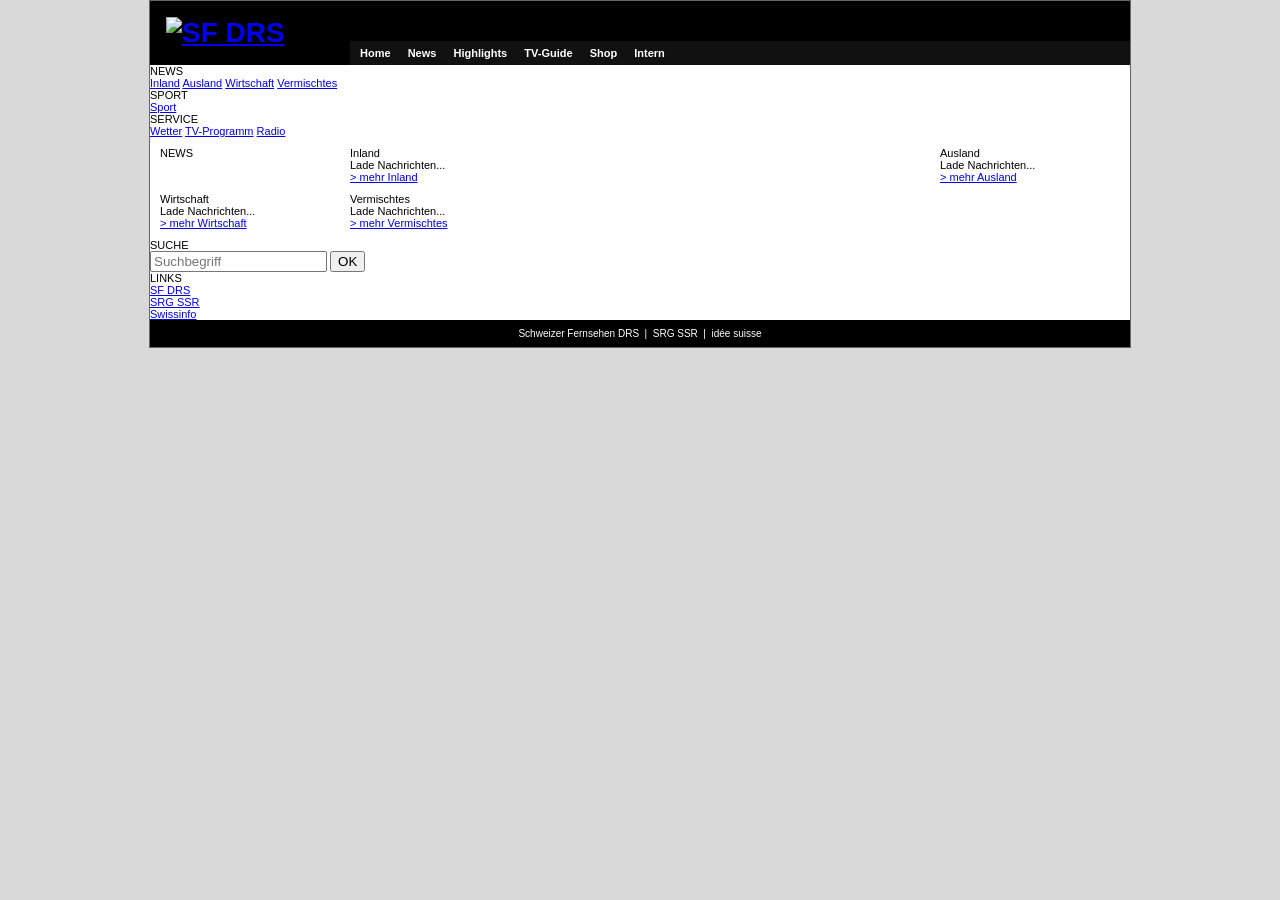
==== news.html @ 04bbc0ec "Create news.html" ====
<!DOCTYPE html>
<html lang="de">

<head>
    <meta charset="UTF-8">
    <meta name="viewport" content="width=device-width, initial-scale=1.0">

    <title>SF DRS - News</title>

    <link rel="stylesheet" href="css/style.css">
</head>

<body>

<div id="page">

    <!-- HEADER -->
    <header id="header">

        <div id="logo">
            <a href="index.html">
                <img src="assets/logo.gif" alt="SF DRS">
            </a>
        </div>

        <nav id="topnav">

            <a href="index.html">Home</a>
            <a href="news.html" class="active">News</a>
            <a href="highlights.html">Highlights</a>
            <a href="tv-guide.html">TV-Guide</a>
            <a href="#">Shop</a>
            <a href="#">Intern</a>

        </nav>

    </header>


    <!-- MAIN LAYOUT -->
    <div id="layout">


        <!-- LEFT SIDEBAR -->
        <aside id="sidebar">

            <div class="sidebar-title">
                NEWS
            </div>

            <a href="#inland">Inland</a>
            <a href="#ausland">Ausland</a>
            <a href="#wirtschaft">Wirtschaft</a>
            <a href="#vermischtes">Vermischtes</a>

            <div class="sidebar-title">
                SPORT
            </div>

            <a href="#">Sport</a>

            <div class="sidebar-title">
                SERVICE
            </div>

            <a href="#">Wetter</a>
            <a href="#">TV-Programm</a>
            <a href="#">Radio</a>

        </aside>


        <!-- CENTER CONTENT -->
        <main id="content">

            <div class="page-title">
                NEWS
            </div>


            <!-- INLAND -->
            <section class="news-section" id="inland">

                <div class="section-header">
                    Inland
                </div>

                <div id="inland-news">
                    <div class="loading">Lade Nachrichten...</div>
                </div>

                <div class="section-more">
                    <a href="schweiz.html">&gt; mehr Inland</a>
                </div>

            </section>


            <!-- AUSLAND -->
            <section class="news-section" id="ausland">

                <div class="section-header">
                    Ausland
                </div>

                <div id="ausland-news">
                    <div class="loading">Lade Nachrichten...</div>
                </div>

                <div class="section-more">
                    <a href="ausland.html">&gt; mehr Ausland</a>
                </div>

            </section>


            <!-- WIRTSCHAFT -->
            <section class="news-section" id="wirtschaft">

                <div class="section-header">
                    Wirtschaft
                </div>

                <div id="wirtschaft-news">
                    <div class="loading">Lade Nachrichten...</div>
                </div>

                <div class="section-more">
                    <a href="wirtschaft.html">&gt; mehr Wirtschaft</a>
                </div>

            </section>


            <!-- VERMISCHTES -->
            <section class="news-section" id="vermischtes">

                <div class="section-header">
                    Vermischtes
                </div>

                <div id="vermischtes-news">
                    <div class="loading">Lade Nachrichten...</div>
                </div>

                <div class="section-more">
                    <a href="wissen.html">&gt; mehr Vermischtes</a>
                </div>

            </section>

        </main>


        <!-- RIGHT COLUMN -->
        <aside id="right">

            <div class="right-box">

                <div class="right-header">
                    SUCHE
                </div>

                <form id="search-form">

                    <input
                        type="text"
                        id="search-input"
                        placeholder="Suchbegriff"
                    >

                    <button type="submit">
                        OK
                    </button>

                </form>

            </div>


            <div class="right-box">

                <div class="right-header">
                    LINKS
                </div>

                <a href="#">SF DRS</a><br>
                <a href="#">SRG SSR</a><br>
                <a href="#">Swissinfo</a>

            </div>

        </aside>

    </div>


    <!-- FOOTER -->
    <footer id="footer">

        Schweizer Fernsehen DRS &nbsp;|&nbsp;
        SRG SSR &nbsp;|&nbsp;
        idée suisse

    </footer>

</div>


<script src="js/app.js"></script>
<script src="js/news.js"></script>

</body>
</html>
---- css/style.css ----
body {
  background: #d9d9d9;
  font-family: Verdana, Arial, sans-serif;
  font-size: 11px;
  margin: 0;
}

#page {
  width: 980px;
  margin: 0 auto;
  background: #fff;
  border: 1px solid #666;
}

#header {
  background: #000;
  color: #fff;
  display:grid;
  grid-template-columns:200px 1fr;
  align-items:end;
}

#logo {
  font-size: 28px;
  font-weight: bold;
  padding: 16px;
}

#topnav {
  background: #111;
  padding: 6px 10px;
}

#topnav a {
  color: #fff;
  text-decoration: none;
  margin-right: 14px;
  font-weight: bold;
  
}

#content {
  display: grid;
  grid-template-columns: 180px 1fr 180px;
  gap: 10px;
  padding: 10px;
}

#left{
  background: #000;
}

.box-title {
  background: #000;
  color: #fff;
  padding: 4px 6px;
  font-weight: bold;
}



.news-box {
  border: 1px solid #999;
  margin-bottom: 10px;
  
}

.sidebar-box {
  background: #000000;
  color: #fff;
  margin-bottom: 10px;
}

.news-box {
  background: #f3f3f3;
}

.sidebar-box ul {
  margin: 0;
  padding: 8px 18px;
}

.weather-table {
    width: 100%;
    border-collapse: collapse;
    text-align: center;
    font-size: 11px;
    color: #fff;
}

.news-item {
  padding: 8px;
  border-bottom: 1px solid #ccc;
}

.news-item:last-child {
  border-bottom: none;
}

.news-item a {
  color: #003399;
  text-decoration: none;
  font-weight: bold;
}

.news-item a:hover {
  text-decoration: underline;
}

.news-summary {
  margin-top: 4px;
  color: #333;
}

.news-date {
  color: #777;
  font-size: 10px;
}

#footer {
  background: #000;
  color: #fff;
  text-align: center;
  padding: 8px;
  font-size: 10px;
}
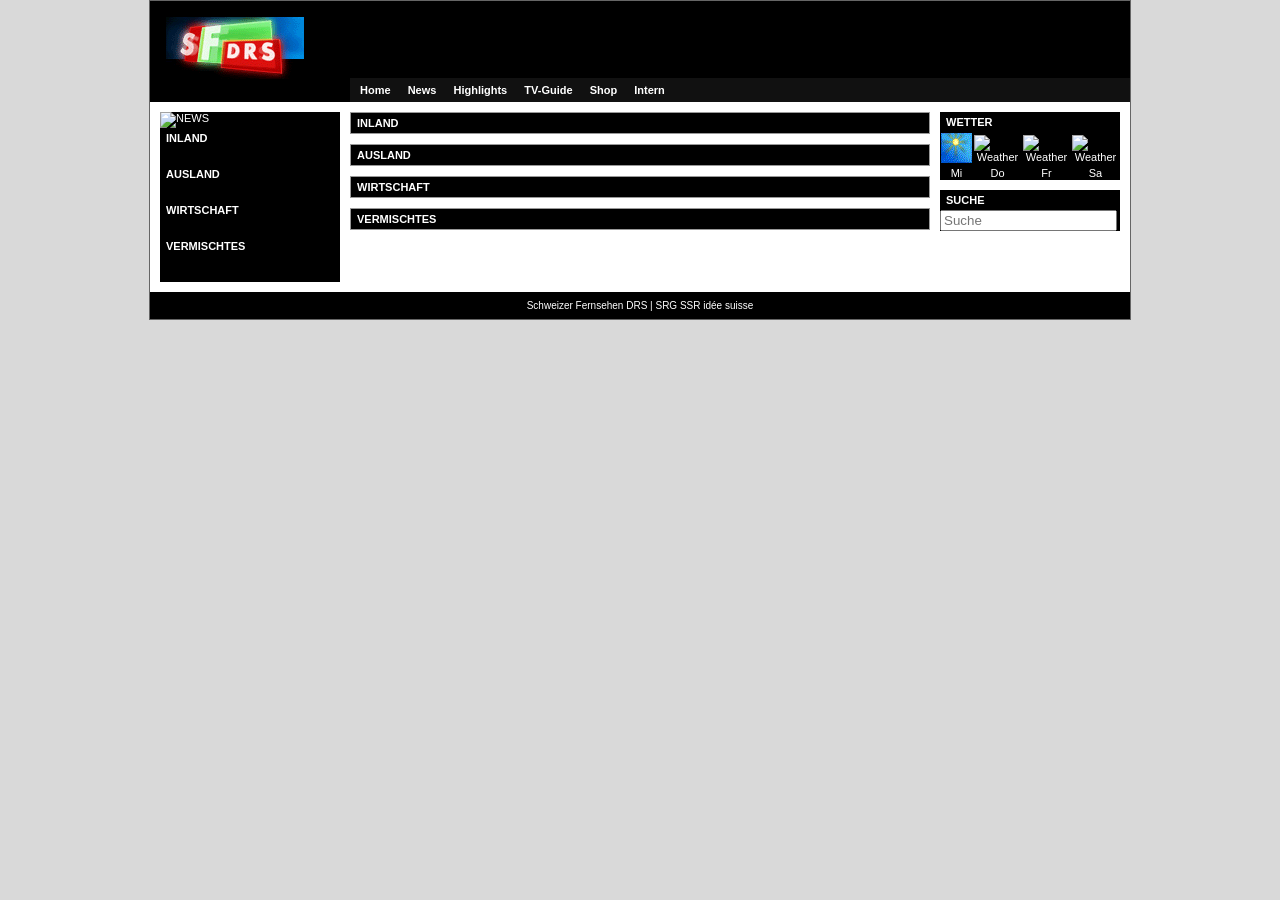
==== commit 1be05c65: "Refactor news.html structure and remove duplicates" ====
--- a/news.html
+++ b/news.html
@@ -2,213 +2,180 @@
 <html lang="de">
 
 <head>
-    <meta charset="UTF-8">
-    <meta name="viewport" content="width=device-width, initial-scale=1.0">
-
-    <title>SF DRS - News</title>
-
-    <link rel="stylesheet" href="css/style.css">
+	<meta charset="UTF-8">
+	<title>SF DRS - News</title>
+	<link rel="stylesheet" href="css/style.css">
 </head>
 
 <body>
+	<div id="page">
 
-<div id="page">
+		<header id="header">
+			<div id="logo">
+				<a href="index.html">
+					<img src="images/logo.gif" alt="SF DRS">
+				</a>
+			</div>
 
-    <!-- HEADER -->
-    <header id="header">
-
-        <div id="logo">
-            <a href="index.html">
-                <img src="assets/logo.gif" alt="SF DRS">
-            </a>
-        </div>
-
-        <nav id="topnav">
-
-            <a href="index.html">Home</a>
-            <a href="news.html" class="active">News</a>
-            <a href="highlights.html">Highlights</a>
-            <a href="tv-guide.html">TV-Guide</a>
-            <a href="#">Shop</a>
-            <a href="#">Intern</a>
-
-        </nav>
-
-    </header>
+			<nav id="topnav">
+				<a href="index.html">Home</a>
+				<a href="news.html" class="active">News</a>
+				<a href="highlights.html">Highlights</a>
+				<a href="tv-guide.html">TV-Guide</a>
+				<a href="#">Shop</a>
+				<a href="#">Intern</a>
+			</nav>
+		</header>
 
 
-    <!-- MAIN LAYOUT -->
-    <div id="layout">
+		<div id="content">
+
+			<!-- LEFT SIDEBAR -->
+			<aside id="left">
+
+				<div class="sidebar-box" id="left-sidebar-box">
+
+					<img src="images/news.gif"
+					     alt="NEWS"
+					     height="31"
+					     width="138">
+
+					<div class="box-title">
+						INLAND
+					</div>
+
+					<ul id="inland-sidebar-container"></ul>
 
 
-        <!-- LEFT SIDEBAR -->
-        <aside id="sidebar">
+					<div class="box-title">
+						AUSLAND
+					</div>
 
-            <div class="sidebar-title">
-                NEWS
-            </div>
-
-            <a href="#inland">Inland</a>
-            <a href="#ausland">Ausland</a>
-            <a href="#wirtschaft">Wirtschaft</a>
-            <a href="#vermischtes">Vermischtes</a>
-
-            <div class="sidebar-title">
-                SPORT
-            </div>
-
-            <a href="#">Sport</a>
-
-            <div class="sidebar-title">
-                SERVICE
-            </div>
-
-            <a href="#">Wetter</a>
-            <a href="#">TV-Programm</a>
-            <a href="#">Radio</a>
-
-        </aside>
+					<ul id="ausland-sidebar-container"></ul>
 
 
-        <!-- CENTER CONTENT -->
-        <main id="content">
+					<div class="box-title">
+						WIRTSCHAFT
+					</div>
 
-            <div class="page-title">
-                NEWS
-            </div>
+					<ul id="wirtschaft-sidebar-container"></ul>
 
 
-            <!-- INLAND -->
-            <section class="news-section" id="inland">
+					<div class="box-title">
+						VERMISCHTES
+					</div>
 
-                <div class="section-header">
-                    Inland
-                </div>
+					<ul id="vermischtes-sidebar-container"></ul>
 
-                <div id="inland-news">
-                    <div class="loading">Lade Nachrichten...</div>
-                </div>
+				</div>
 
-                <div class="section-more">
-                    <a href="schweiz.html">&gt; mehr Inland</a>
-                </div>
-
-            </section>
+			</aside>
 
 
-            <!-- AUSLAND -->
-            <section class="news-section" id="ausland">
+			<!-- CENTER -->
+			<main id="center">
 
-                <div class="section-header">
-                    Ausland
-                </div>
+				<div class="news-box">
 
-                <div id="ausland-news">
-                    <div class="loading">Lade Nachrichten...</div>
-                </div>
+					<div class="box-title">
+						INLAND
+					</div>
 
-                <div class="section-more">
-                    <a href="ausland.html">&gt; mehr Ausland</a>
-                </div>
+					<div id="inland-container"></div>
 
-            </section>
+				</div>
 
 
-            <!-- WIRTSCHAFT -->
-            <section class="news-section" id="wirtschaft">
+				<div class="news-box">
 
-                <div class="section-header">
-                    Wirtschaft
-                </div>
+					<div class="box-title">
+						AUSLAND
+					</div>
 
-                <div id="wirtschaft-news">
-                    <div class="loading">Lade Nachrichten...</div>
-                </div>
+					<div id="ausland-container"></div>
 
-                <div class="section-more">
-                    <a href="wirtschaft.html">&gt; mehr Wirtschaft</a>
-                </div>
-
-            </section>
+				</div>
 
 
-            <!-- VERMISCHTES -->
-            <section class="news-section" id="vermischtes">
+				<div class="news-box">
 
-                <div class="section-header">
-                    Vermischtes
-                </div>
+					<div class="box-title">
+						WIRTSCHAFT
+					</div>
 
-                <div id="vermischtes-news">
-                    <div class="loading">Lade Nachrichten...</div>
-                </div>
+					<div id="wirtschaft-container"></div>
 
-                <div class="section-more">
-                    <a href="wissen.html">&gt; mehr Vermischtes</a>
-                </div>
-
-            </section>
-
-        </main>
+				</div>
 
 
-        <!-- RIGHT COLUMN -->
-        <aside id="right">
+				<div class="news-box">
 
-            <div class="right-box">
+					<div class="box-title">
+						VERMISCHTES
+					</div>
 
-                <div class="right-header">
-                    SUCHE
-                </div>
+					<div id="vermischtes-container"></div>
 
-                <form id="search-form">
+				</div>
 
-                    <input
-                        type="text"
-                        id="search-input"
-                        placeholder="Suchbegriff"
-                    >
-
-                    <button type="submit">
-                        OK
-                    </button>
-
-                </form>
-
-            </div>
+			</main>
 
 
-            <div class="right-box">
+			<!-- RIGHT -->
+			<aside id="right">
 
-                <div class="right-header">
-                    LINKS
-                </div>
+				<div class="sidebar-box">
 
-                <a href="#">SF DRS</a><br>
-                <a href="#">SRG SSR</a><br>
-                <a href="#">Swissinfo</a>
+					<div class="box-title">
+						WETTER
+					</div>
 
-            </div>
+					<div id="weather-container"></div>
 
-        </aside>
-
-    </div>
+				</div>
 
 
-    <!-- FOOTER -->
-    <footer id="footer">
+				<div class="sidebar-box">
 
-        Schweizer Fernsehen DRS &nbsp;|&nbsp;
-        SRG SSR &nbsp;|&nbsp;
-        idée suisse
+					<div class="box-title">
+						SUCHE
+					</div>
 
-    </footer>
+					<input
+						type="text"
+						placeholder="Suche"
+					>
 
-</div>
+				</div>
+
+			</aside>
+
+		</div>
 
 
-<script src="js/app.js"></script>
-<script src="js/news.js"></script>
+		<footer id="footer">
+			Schweizer Fernsehen DRS | SRG SSR idée suisse
+		</footer>
+
+	</div>
+
+
+	<script src="js/app.js"></script>
+
+	<script>
+		document.addEventListener("DOMContentLoaded", () => {
+
+			loadNews();
+
+			loadSport();
+
+			loadWeather();
+
+			loadTVGuide();
+
+		});
+	</script>
 
 </body>
+
 </html>
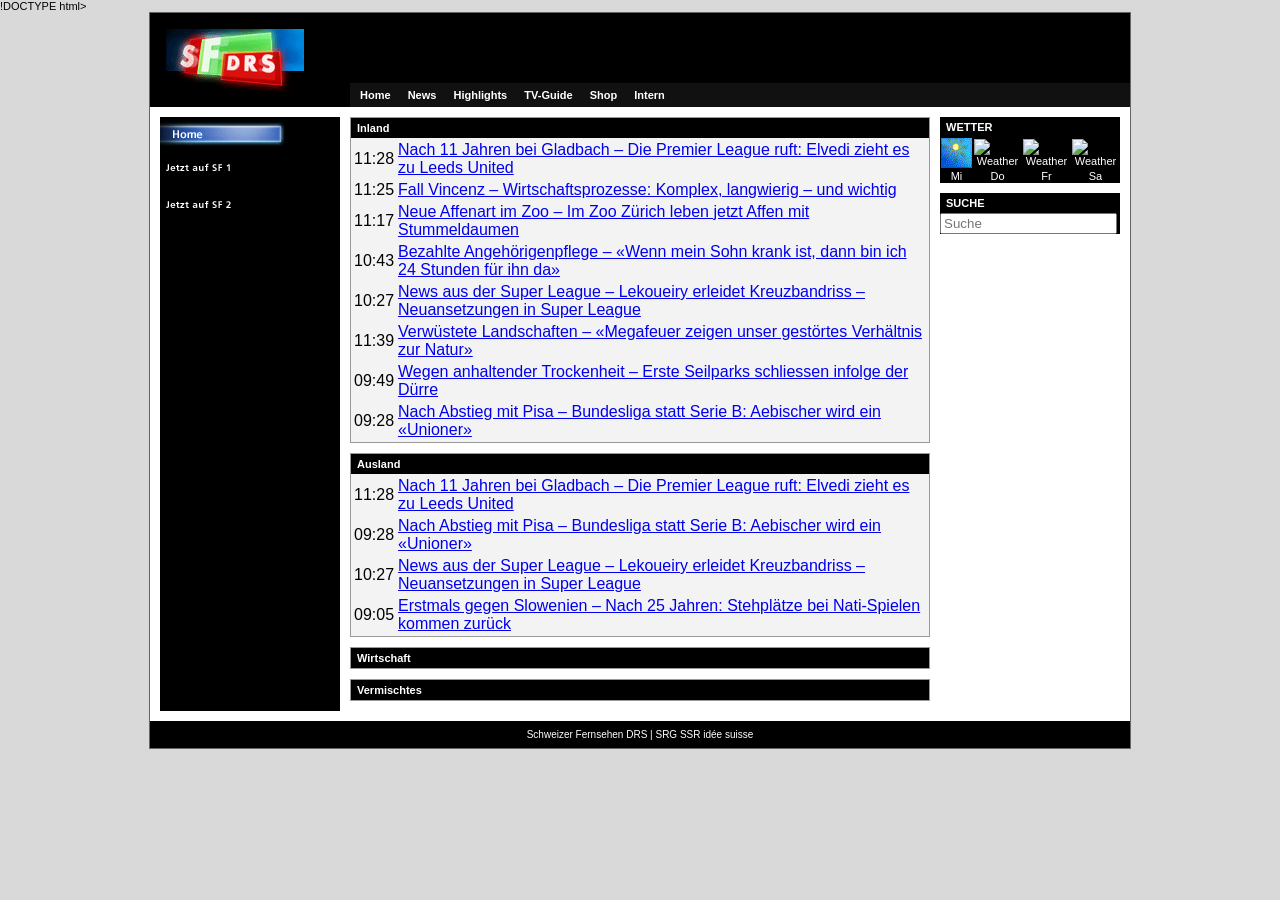
==== commit dca378ed: "Refactor news.html structure and update titles" ====
--- a/news.html
+++ b/news.html
@@ -1,181 +1,83 @@
-<!DOCTYPE html>
+!DOCTYPE html>
 <html lang="de">
 
 <head>
 	<meta charset="UTF-8">
-	<title>SF DRS - News</title>
+	<title>SF DRS</title>
 	<link rel="stylesheet" href="css/style.css">
 </head>
 
 <body>
 	<div id="page">
-
 		<header id="header">
-			<div id="logo">
-				<a href="index.html">
-					<img src="images/logo.gif" alt="SF DRS">
-				</a>
-			</div>
-
+			<div id="logo"><img src="images/logo.gif" alt="SF DRS"></div>
 			<nav id="topnav">
 				<a href="index.html">Home</a>
-				<a href="news.html" class="active">News</a>
+				<a href="news.html">News</a>
 				<a href="highlights.html">Highlights</a>
 				<a href="tv-guide.html">TV-Guide</a>
 				<a href="#">Shop</a>
 				<a href="#">Intern</a>
 			</nav>
 		</header>
-
-
 		<div id="content">
-
-			<!-- LEFT SIDEBAR -->
 			<aside id="left">
-
 				<div class="sidebar-box" id="left-sidebar-box">
 
-					<img src="images/news.gif"
-					     alt="NEWS"
-					     height="31"
-					     width="138">
+					<img src="images/home.gif" alt="HOME" height="31" width="138">
 
 					<div class="box-title">
-						INLAND
+						<img src="images/sf1.gif" alt="Jetzt auf SF1">
 					</div>
-
-					<ul id="inland-sidebar-container"></ul>
-
+					<ul id="sf1-container"></ul>
 
 					<div class="box-title">
-						AUSLAND
+						<img src="images/sf2.gif" alt="Jetzt auf SF2">
 					</div>
-
-					<ul id="ausland-sidebar-container"></ul>
-
-
-					<div class="box-title">
-						WIRTSCHAFT
-					</div>
-
-					<ul id="wirtschaft-sidebar-container"></ul>
-
-
-					<div class="box-title">
-						VERMISCHTES
-					</div>
-
-					<ul id="vermischtes-sidebar-container"></ul>
+					<ul id="sf2-container"></ul>
 
 				</div>
-
 			</aside>
-
-
-			<!-- CENTER -->
 			<main id="center">
-
 				<div class="news-box">
-
-					<div class="box-title">
-						INLAND
-					</div>
-
-					<div id="inland-container"></div>
-
+					<div class="box-title">Inland</div>
+					<div id="news-container"></div>
 				</div>
-
-
 				<div class="news-box">
-
-					<div class="box-title">
-						AUSLAND
-					</div>
-
-					<div id="ausland-container"></div>
-
+					<div class="box-title">Ausland</div>
+					<div id="sport-container"></div>
 				</div>
-
-
 				<div class="news-box">
-
-					<div class="box-title">
-						WIRTSCHAFT
-					</div>
-
-					<div id="wirtschaft-container"></div>
-
+					<div class="box-title">Wirtschaft</div>
+					<div id="sport-container"></div>
 				</div>
-
-
 				<div class="news-box">
-
-					<div class="box-title">
-						VERMISCHTES
-					</div>
-
-					<div id="vermischtes-container"></div>
-
+					<div class="box-title">Vermischtes</div>
+					<div id="sport-container"></div>
 				</div>
-
 			</main>
-
-
-			<!-- RIGHT -->
 			<aside id="right">
-
 				<div class="sidebar-box">
-
-					<div class="box-title">
-						WETTER
-					</div>
-
+					<div class="box-title">WETTER</div>
 					<div id="weather-container"></div>
-
 				</div>
-
-
 				<div class="sidebar-box">
-
-					<div class="box-title">
-						SUCHE
-					</div>
-
-					<input
-						type="text"
-						placeholder="Suche"
-					>
-
+					<div class="box-title">SUCHE</div>
+					<input type="text" placeholder="Suche">
 				</div>
-
 			</aside>
-
 		</div>
-
-
-		<footer id="footer">
-			Schweizer Fernsehen DRS | SRG SSR idée suisse
-		</footer>
-
+		<footer id="footer"> Schweizer Fernsehen DRS | SRG SSR idée suisse </footer>
 	</div>
-
-
 	<script src="js/app.js"></script>
-
-	<script>
-		document.addEventListener("DOMContentLoaded", () => {
-
-			loadNews();
-
-			loadSport();
-
-			loadWeather();
-
-			loadTVGuide();
-
-		});
-	</script>
-
 </body>
+<script>
+	document.addEventListener("DOMContentLoaded", () => {
+		loadNews();
+		loadSport();
+		loadWeather();
+		loadTVGuide();
+	});
+</script>
 
 </html>
